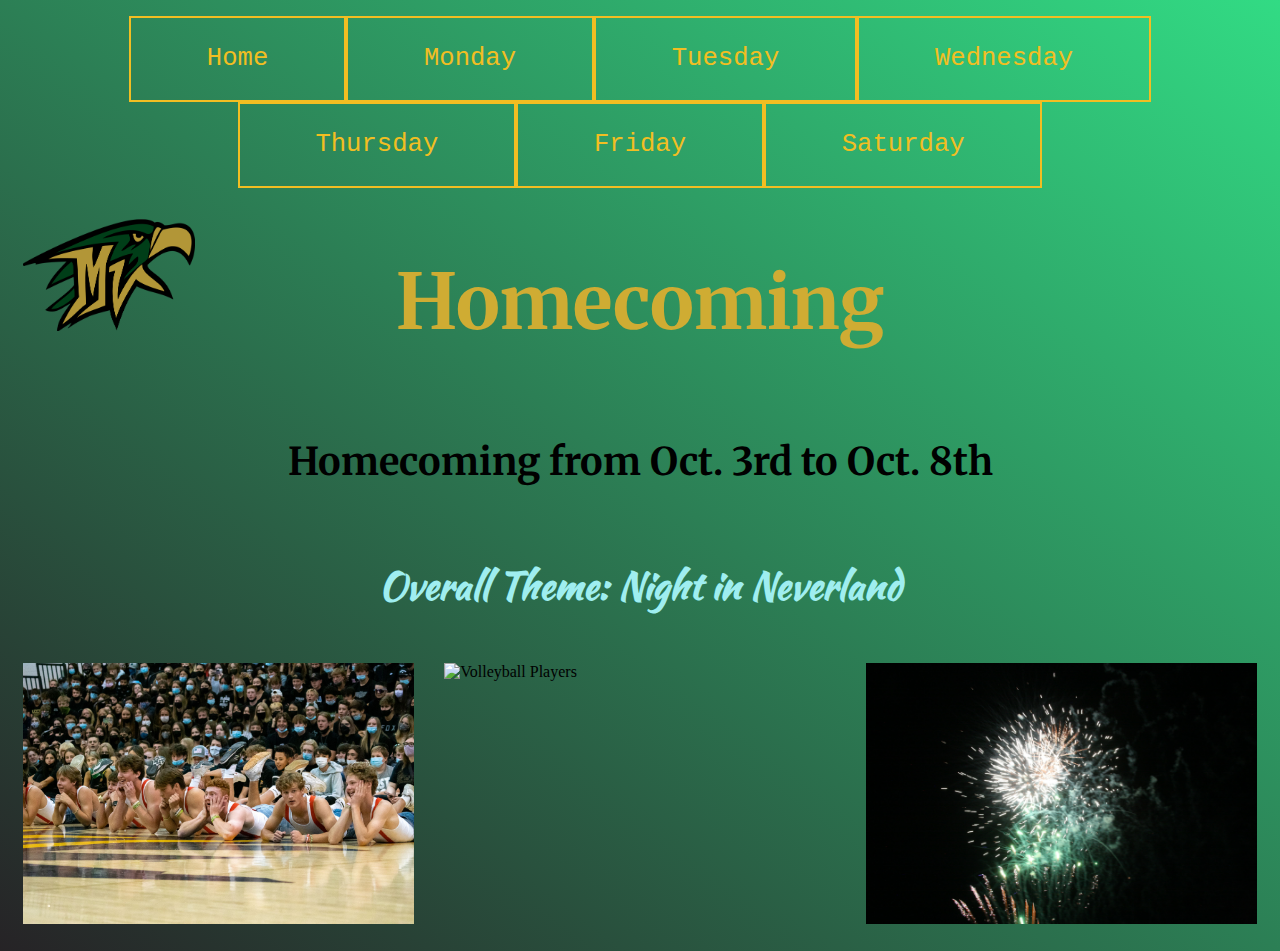
==== index.html @ e0fe60cf "Add files via upload" ====
<!DOCTYPE html>
<html>
    <head>
        <meta name="viewport" content="width=device-width, initial-scale=1.0">
        <title>Homecoming</title>
        <script>
            console.log('hello world!');
        </script>
        <link rel="stylesheet" href="hoco.css">
        <link rel="preconnect" href="https://fonts.googleapis.com">
    <link rel="preconnect" href="https://fonts.gstatic.com" crossorigin>
    <link href="https://fonts.googleapis.com/css2?family=Kaushan+Script&display=swap" rel="stylesheet"> 
    <link rel="preconnect" href="https://fonts.googleapis.com">
<link rel="preconnect" href="https://fonts.gstatic.com" crossorigin>
<link href="https://fonts.googleapis.com/css2?family=Merriweather&display=swap" rel="stylesheet"> 
    </head>
    <body>
        <p class="centered_buttons"> <a href="index.html"class="buttons">Home</a><a href="monday.html"class="buttons"> Monday</a><a href="tuesday.html"class="buttons"> Tuesday</a><a href="wednesday.html"class="buttons"> Wednesday</a><a href="thursday.html"class="buttons"> Thursday</a><a href="friday.html"class="buttons"> Friday</a><a href="saturday.html"class="buttons"> Saturday</a></p>
        <div class="row">
            <div class="col-3 col-s-12">
        <img class="logo" src="MVHS-Logo(1).png" alt="Vista-Logo">
        </div>
        <div class="col-6">
        <h1 class="hoco">Homecoming</h1>
        </div>
        <div class="col-12">
        <h2 class="hoco"> Homecoming from Oct. 3rd to Oct. 8th</h2>
        </div>
        <div class="col-12">
        <h2 class="neverland"> Overall Theme: Night in Neverland</h2>
        </div>
        <div class="col-4">
        <img src="DSC01444.jpg" alt="School Assembly">
        </div>
        <div class="col-4">
        <img src="IMG_3273.JPG" alt="Volleyball Players">
        </div>
        <div class="col-4">
        <img src="IMG_0654.JPG" alt="Fireworks">
        </div>
        </div>
    </body>
</html>
---- hoco.css ----
body {
    background-image: linear-gradient(to top right, #262326, #32DB84);
    width: 80%, margin: auto;
}

.centered_buttons {
    text-align: center;
}

h1{
    color: #CFAC33;
    text-align:center;
    font-size: 6vw;
    font-family: 'Merriweather', serif;
}

a{
  text-align: center;
  font-family: monospace;
  line-height: 25%;
  font-size: 2vw;
  color: #F2BE22;
  border: 2px solid #F2BE22;
  padding: 3% 6%;
  display: inline-block;
  text-decoration: none;
}

a:hover{
    text-align: center;
  font-family: monospace;
  line-height: 25%;
  font-size: 2vw;
  color: #262326;
  border: 2px solid #F2BE22;
  padding: 3% 6%;
  display: inline-block;
  text-decoration: none;
  background-color: #F2BE22;
}

* {
  box-sizing: border-box;
}

[class*="col-"] {
  width: 100%;
  float: left;
  padding: 15px;
}

@media only screen and (min-width: 992px) {
     .col-1 {width: 8.33%;}
  .col-2 {width: 16.66%;}
  .col-3 {width: 25%;}
  .col-4 {width: 33.33%;}
  .col-5 {width: 41.66%;}
  .col-6 {width: 50%;}
  .col-7 {width: 58.33%;}
  .col-8 {width: 66.66%;}
  .col-9 {width: 75%;}
  .col-10 {width: 83.33%;}
  .col-11 {width: 91.66%;}
  .col-12 {width: 100%;}
}

@media only screen and (max-width: 992px) {
     .col-1 {width: 8.33%;}
  .col-2 {width: 16.66%;}
  .col-3 {width: 25%;}
  .col-4 {width: 33.33%;}
  .col-5 {width: 41.66%;}
  .col-6 {width: 50%;}
  .col-7 {width: 58.33%;}
  .col-8 {width: 66.66%;}
  .col-9 {width: 75%;}
  .col-10 {width: 83.33%;}
  .col-11 {width: 91.66%;}
  .col-12 {width: 100%;}
}

@media only screen and (max-width: 850px){
    .col-s-1 {width: 8.33%;}
  .col-s-2 {width: 16.66%;}
  .col-s-3 {width: 25%;}
  .col-s-4 {width: 33.33%;}
  .col-s-5 {width: 41.66%;}
  .col-s-6 {width: 50%;}
  .col-s-7 {width: 58.33%;}
  .col-s-8 {width: 66.66%;}
  .col-s-9 {width: 75%;}
  .col-s-10 {width: 83.33%;}
  .col-s-11 {width: 91.66%;}
  .col-s-12 {width: 100%;}
}

@media only screen and (max-width: 768px) {
       .col-s-1 {width: 8.33%;}
  .col-s-2 {width: 16.66%;}
  .col-s-3 {width: 25%;}
  .col-s-4 {width: 33.33%;}
  .col-s-5 {width: 41.66%;}
  .col-s-6 {width: 50%;}
  .col-s-7 {width: 58.33%;}
  .col-s-8 {width: 66.66%;}
  .col-s-9 {width: 75%;}
  .col-s-10 {width: 83.33%;}
  .col-s-11 {width: 91.66%;}
  .col-s-12 {width: 100%;}
}

@media only screen and (max-width: 600px) {
     .col-1 {width: 100%;}
  .col-2 {width: 100%;}
  .col-3 {width: 100%;}
  .col-4 {width: 100%;}
  .col-5 {width: 100%;}
  .col-6 {width: 100%;}
  .col-7 {width: 100%;}
  .col-8 {width: 100%;}
  .col-9 {width: 100%;}
  .col-10 {width: 100%;}
  .col-11 {width: 100%;}
  .col-12 {width: 100%;}
}

.row::after {
  content: "";
  clear: both;
  display: table;
}

ul {
  list-style-type: none;
  margin: 0;
  padding: 0;
}

.line li{
background-color:  #D9B448;
padding: 8px;
margin-bottom: 7px;
color: #04591A;
text-align: center;
font-size: 2vw;
font-weight: bold;
}

.events{
background-color:  #D9B448;
padding: 8px;
margin-bottom: 7px;
color: #04591A;
text-align: center;
font-size: 2vw;
font-weight: bold;
}

.wear{
    text-align:center;
    font-size: 5vw;
    font-family: 'Dancing Script', cursive;
    color: white;
}

img{
    max-width: 100%;
    height: auto;
}

.hoco{
    line-height: 80%;
}

h2 {
    text-align: center;
    font-size: 3vw;
    color: black;
    font-family: 'Merriweather', serif;
    line-height: 80%;
}

.neverland {
    font-family: 'Kaushan Script', cursive;
    color: #9FEEF0;
    font-size: 3vw;
    line-height: 80%;
}

.logo{
    float: left;
    max-width: 60%;
    height: auto;
    line-height: 80%;
}
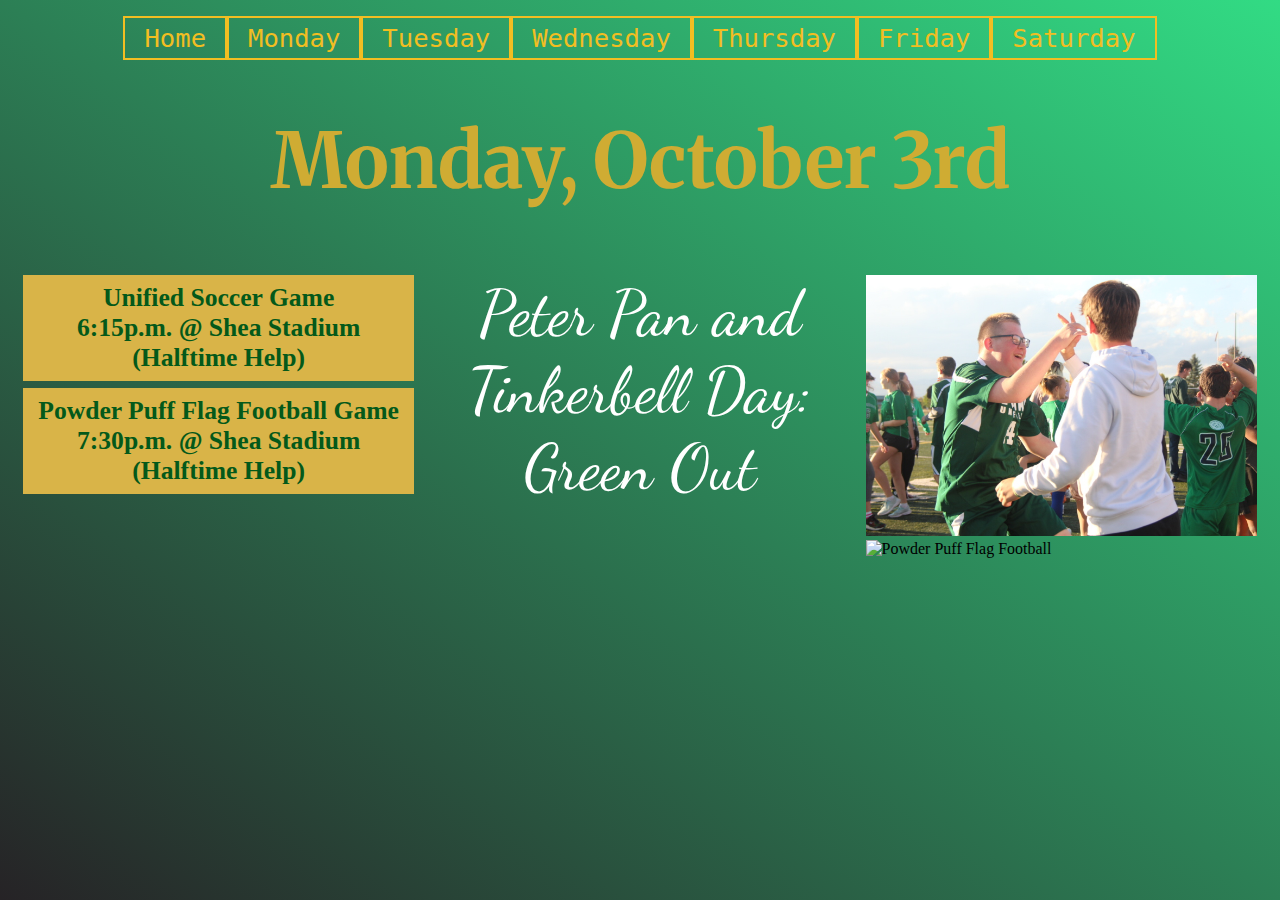
==== commit b8adffa3: "Rename monday.html to index.html" ====
--- a/index.html
+++ b/index.html
@@ -2,42 +2,40 @@
 <html>
     <head>
         <meta name="viewport" content="width=device-width, initial-scale=1.0">
-        <title>Homecoming</title>
+        <title>Monday</title>
         <script>
             console.log('hello world!');
         </script>
         <link rel="stylesheet" href="hoco.css">
-        <link rel="preconnect" href="https://fonts.googleapis.com">
-    <link rel="preconnect" href="https://fonts.gstatic.com" crossorigin>
-    <link href="https://fonts.googleapis.com/css2?family=Kaushan+Script&display=swap" rel="stylesheet"> 
-    <link rel="preconnect" href="https://fonts.googleapis.com">
+               <link rel="preconnect" href="https://fonts.googleapis.com">
+<link rel="preconnect" href="https://fonts.gstatic.com" crossorigin>
+<link href="https://fonts.googleapis.com/css2?family=Dancing+Script:wght@500&display=swap" rel="stylesheet">
+<link rel="preconnect" href="https://fonts.googleapis.com">
 <link rel="preconnect" href="https://fonts.gstatic.com" crossorigin>
 <link href="https://fonts.googleapis.com/css2?family=Merriweather&display=swap" rel="stylesheet"> 
     </head>
     <body>
-        <p class="centered_buttons"> <a href="index.html"class="buttons">Home</a><a href="monday.html"class="buttons"> Monday</a><a href="tuesday.html"class="buttons"> Tuesday</a><a href="wednesday.html"class="buttons"> Wednesday</a><a href="thursday.html"class="buttons"> Thursday</a><a href="friday.html"class="buttons"> Friday</a><a href="saturday.html"class="buttons"> Saturday</a></p>
+        <p class="centered_buttons"> <a href="index.html">Home</a><a href="monday.html"> Monday</a><a href="tuesday.html"> Tuesday</a><a href="wednesday.html"> Wednesday</a><a href="thursday.html"> Thursday</a><a href="friday.html"> Friday</a><a href="saturday.html"> Saturday</a></p>
+        <h1>Monday, October 3rd</h1>
         <div class="row">
-            <div class="col-3 col-s-12">
-        <img class="logo" src="MVHS-Logo(1).png" alt="Vista-Logo">
+            <div class="col-4 col-s-6">
+        <ul class="line">
+            <li>Unified Soccer Game<br>
+            6:15p.m. @ Shea Stadium (Halftime Help)</li>
+            <li>Powder Puff Flag Football Game<br>
+            7:30p.m. @ Shea Stadium (Halftime Help)</li>
+        </ul>
         </div>
-        <div class="col-6">
-        <h1 class="hoco">Homecoming</h1>
-        </div>
-        <div class="col-12">
-        <h2 class="hoco"> Homecoming from Oct. 3rd to Oct. 8th</h2>
-        </div>
-        <div class="col-12">
-        <h2 class="neverland"> Overall Theme: Night in Neverland</h2>
-        </div>
-        <div class="col-4">
-        <img src="DSC01444.jpg" alt="School Assembly">
-        </div>
-        <div class="col-4">
-        <img src="IMG_3273.JPG" alt="Volleyball Players">
-        </div>
-        <div class="col-4">
-        <img src="IMG_0654.JPG" alt="Fireworks">
+        <div class="col-4 col-s-6">
+        <ul class="wear">
+            <li>Peter Pan and Tinkerbell Day:<br>
+            Green Out</li>
+            </ul>
+       </div>
+        <div class="col-4 col-s-12">
+        <img src="IMG_9295.JPG" alt="Unified Soccer">
+        <img src="IMG_9751.JPG" alt="Powder Puff Flag Football">
         </div>
         </div>
     </body>
-</html>+</html>
--- a/hoco.css
+++ b/hoco.css
@@ -1,6 +1,9 @@
 body {
+    height: 100%;
+    background-repeat: no-repeat;
+    background-attachment: fixed;
+    width: 80%, margin: auto;
     background-image: linear-gradient(to top right, #262326, #32DB84);
-    width: 80%, margin: auto;
 }
 
 .centered_buttons {
@@ -17,11 +20,11 @@
 a{
   text-align: center;
   font-family: monospace;
-  line-height: 25%;
+  line-height: 10%;
   font-size: 2vw;
   color: #F2BE22;
   border: 2px solid #F2BE22;
-  padding: 3% 6%;
+  padding: 1.5% 1.5%;
   display: inline-block;
   text-decoration: none;
 }
@@ -29,11 +32,11 @@
 a:hover{
     text-align: center;
   font-family: monospace;
-  line-height: 25%;
+  line-height: 10%;
   font-size: 2vw;
   color: #262326;
   border: 2px solid #F2BE22;
-  padding: 3% 6%;
+  padding: 1.5% 1.5%;
   display: inline-block;
   text-decoration: none;
   background-color: #F2BE22;
@@ -192,4 +195,4 @@
     max-width: 60%;
     height: auto;
     line-height: 80%;
-}+}
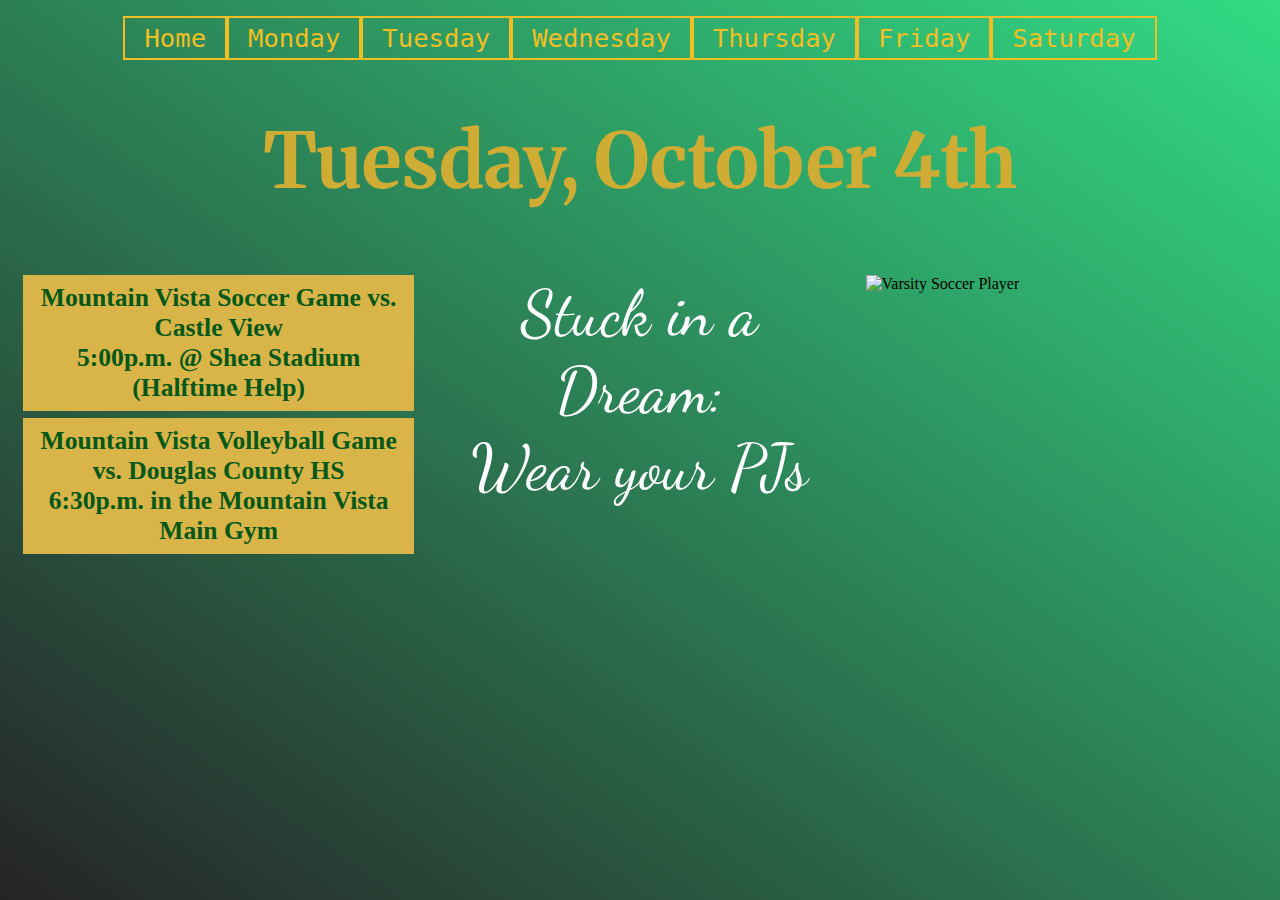
==== commit 2e53aca3: "Rename tuesday.html to index.html" ====
--- a/index.html
+++ b/index.html
@@ -2,7 +2,7 @@
 <html>
     <head>
         <meta name="viewport" content="width=device-width, initial-scale=1.0">
-        <title>Monday</title>
+        <title>Tuesday</title>
         <script>
             console.log('hello world!');
         </script>
@@ -15,26 +15,26 @@
 <link href="https://fonts.googleapis.com/css2?family=Merriweather&display=swap" rel="stylesheet"> 
     </head>
     <body>
-        <p class="centered_buttons"> <a href="index.html">Home</a><a href="monday.html"> Monday</a><a href="tuesday.html"> Tuesday</a><a href="wednesday.html"> Wednesday</a><a href="thursday.html"> Thursday</a><a href="friday.html"> Friday</a><a href="saturday.html"> Saturday</a></p>
-        <h1>Monday, October 3rd</h1>
+        <p class="centered_buttons"><a href="index.html">Home</a><a href="monday.html"> Monday</a><a href="tuesday.html"> Tuesday</a><a href="wednesday.html"> Wednesday</a><a href="thursday.html"> Thursday</a><a href="friday.html"> Friday</a><a href="saturday.html"> Saturday</a></p>
+        <h1>Tuesday, October 4th</h1>
         <div class="row">
             <div class="col-4 col-s-6">
         <ul class="line">
-            <li>Unified Soccer Game<br>
-            6:15p.m. @ Shea Stadium (Halftime Help)</li>
-            <li>Powder Puff Flag Football Game<br>
-            7:30p.m. @ Shea Stadium (Halftime Help)</li>
+            <li>Mountain Vista Soccer Game vs. Castle View<br>
+            5:00p.m. @ Shea Stadium (Halftime Help)</li>
+            <li>Mountain Vista Volleyball Game vs. Douglas County HS<br>
+            6:30p.m. in the Mountain Vista Main Gym</li>
         </ul>
         </div>
         <div class="col-4 col-s-6">
         <ul class="wear">
-            <li>Peter Pan and Tinkerbell Day:<br>
-            Green Out</li>
-            </ul>
-       </div>
+            <li>Stuck in a Dream:<br>
+            Wear your PJs</li>
+            </li>
+        </ul>
+        </div>
         <div class="col-4 col-s-12">
-        <img src="IMG_9295.JPG" alt="Unified Soccer">
-        <img src="IMG_9751.JPG" alt="Powder Puff Flag Football">
+        <img src="DSC_0663.JPG" alt="Varsity Soccer Player">
         </div>
         </div>
     </body>
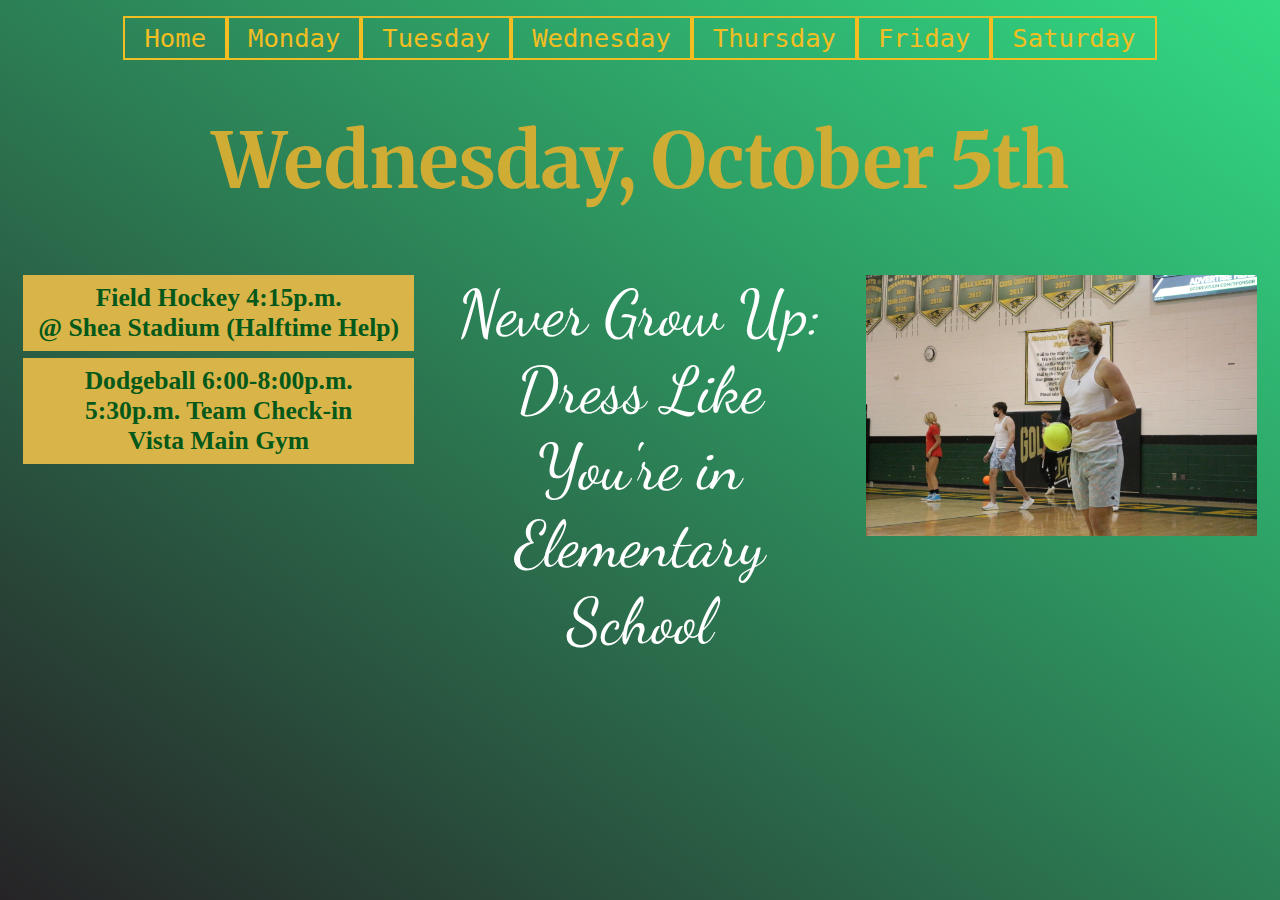
==== commit 29e3580c: "Rename wednesday.html to index.html" ====
--- a/index.html
+++ b/index.html
@@ -2,7 +2,7 @@
 <html>
     <head>
         <meta name="viewport" content="width=device-width, initial-scale=1.0">
-        <title>Tuesday</title>
+        <title>Wednesday</title>
         <script>
             console.log('hello world!');
         </script>
@@ -15,26 +15,26 @@
 <link href="https://fonts.googleapis.com/css2?family=Merriweather&display=swap" rel="stylesheet"> 
     </head>
     <body>
-        <p class="centered_buttons"><a href="index.html">Home</a><a href="monday.html"> Monday</a><a href="tuesday.html"> Tuesday</a><a href="wednesday.html"> Wednesday</a><a href="thursday.html"> Thursday</a><a href="friday.html"> Friday</a><a href="saturday.html"> Saturday</a></p>
-        <h1>Tuesday, October 4th</h1>
+       <p class="centered_buttons"> <a href="index.html">Home</a><a href="monday.html">Monday</a><a href="tuesday.html">Tuesday</a><a href="wednesday.html">Wednesday</a><a href="thursday.html">Thursday</a><a href="friday.html">Friday</a><a href="saturday.html">Saturday</a></p>
+        <h1>Wednesday, October 5th</h1>
         <div class="row">
             <div class="col-4 col-s-6">
         <ul class="line">
-            <li>Mountain Vista Soccer Game vs. Castle View<br>
-            5:00p.m. @ Shea Stadium (Halftime Help)</li>
-            <li>Mountain Vista Volleyball Game vs. Douglas County HS<br>
-            6:30p.m. in the Mountain Vista Main Gym</li>
-        </ul>
-        </div>
-        <div class="col-4 col-s-6">
-        <ul class="wear">
-            <li>Stuck in a Dream:<br>
-            Wear your PJs</li>
-            </li>
-        </ul>
-        </div>
-        <div class="col-4 col-s-12">
-        <img src="DSC_0663.JPG" alt="Varsity Soccer Player">
+            <li> Field Hockey 4:15p.m.<br>
+                @ Shea Stadium (Halftime Help)</li>
+            <li> Dodgeball 6:00-8:00p.m.<br>
+                5:30p.m. Team Check-in<br>
+                Vista Main Gym</li>
+            </ul>
+            </div>
+            <div class="col-4 col-s-6">
+            <ul class="wear">
+                <li>Never Grow Up:<br>
+                Dress Like You're in Elementary School</li>
+            </ul>
+            </div>
+            <div class="col-4 col-s-12">
+        <img src="IMG_1543.JPG" alt="Dodgeball Player">
         </div>
         </div>
     </body>
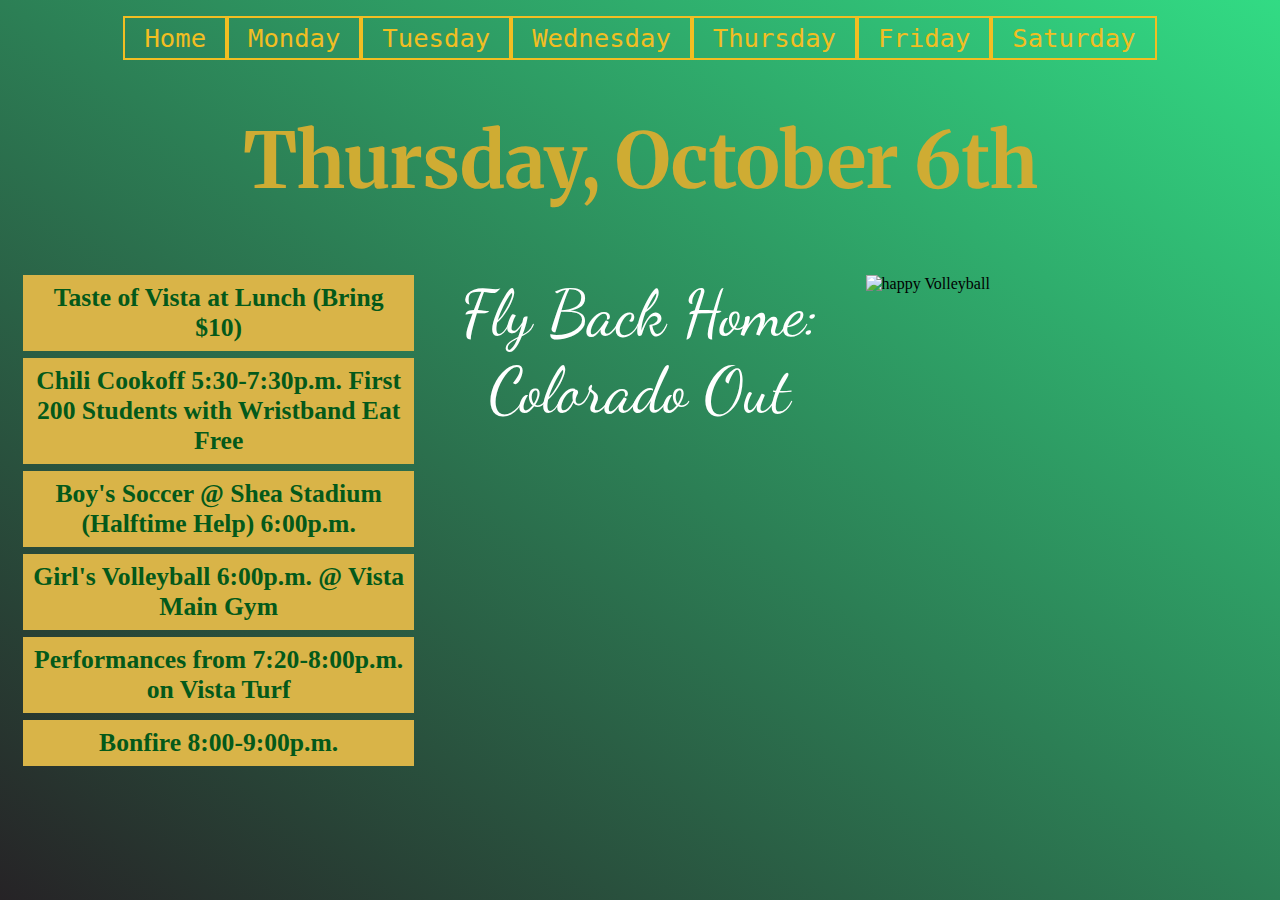
==== commit b6ea982c: "Rename thursday.html to index.html" ====
--- a/index.html
+++ b/index.html
@@ -2,12 +2,12 @@
 <html>
     <head>
         <meta name="viewport" content="width=device-width, initial-scale=1.0">
-        <title>Wednesday</title>
+        <title>Thursday</title>
         <script>
             console.log('hello world!');
         </script>
         <link rel="stylesheet" href="hoco.css">
-               <link rel="preconnect" href="https://fonts.googleapis.com">
+        <link rel="preconnect" href="https://fonts.googleapis.com">
 <link rel="preconnect" href="https://fonts.gstatic.com" crossorigin>
 <link href="https://fonts.googleapis.com/css2?family=Dancing+Script:wght@500&display=swap" rel="stylesheet">
 <link rel="preconnect" href="https://fonts.googleapis.com">
@@ -15,27 +15,28 @@
 <link href="https://fonts.googleapis.com/css2?family=Merriweather&display=swap" rel="stylesheet"> 
     </head>
     <body>
-       <p class="centered_buttons"> <a href="index.html">Home</a><a href="monday.html">Monday</a><a href="tuesday.html">Tuesday</a><a href="wednesday.html">Wednesday</a><a href="thursday.html">Thursday</a><a href="friday.html">Friday</a><a href="saturday.html">Saturday</a></p>
-        <h1>Wednesday, October 5th</h1>
-        <div class="row">
-            <div class="col-4 col-s-6">
-        <ul class="line">
-            <li> Field Hockey 4:15p.m.<br>
-                @ Shea Stadium (Halftime Help)</li>
-            <li> Dodgeball 6:00-8:00p.m.<br>
-                5:30p.m. Team Check-in<br>
-                Vista Main Gym</li>
-            </ul>
+     <p class="centered_buttons"> <a href="index.html"class="buttons">Home</a><a href="monday.html"class="buttons"> Monday</a><a href="tuesday.html"class="buttons"> Tuesday</a><a href="wednesday.html"class="buttons"> Wednesday</a><a href="thursday.html"class="buttons"> Thursday</a><a href="friday.html"class="buttons"> Friday</a><a href="saturday.html"class="buttons"> Saturday</a></p>
+        <h1>Thursday, October 6th</h1>
+       <div class="row"> 
+           <div class="col-4 col-s-6" >
+           <ul class="line">
+            <li> Taste of Vista at Lunch (Bring $10)</li>
+            <li>Chili Cookoff 5:30-7:30p.m.
+                First 200 Students with Wristband Eat Free</li>
+            <li> Boy's Soccer @ Shea Stadium (Halftime Help) 6:00p.m.</li>
+            <li>Girl's Volleyball 6:00p.m. @ Vista Main Gym </li>
+            <li>Performances from 7:20-8:00p.m. on Vista Turf </li>
+            <li>Bonfire 8:00-9:00p.m.</li></ul>
             </div>
             <div class="col-4 col-s-6">
-            <ul class="wear">
-                <li>Never Grow Up:<br>
-                Dress Like You're in Elementary School</li>
+        <ul class="wear">
+            <li>Fly Back Home:</li>
+            <li>Colorado Out</li>
             </ul>
             </div>
             <div class="col-4 col-s-12">
-        <img src="IMG_1543.JPG" alt="Dodgeball Player">
-        </div>
-        </div>
+                <img src="IMG_2535.JPG" alt="happy Volleyball">
+                </div>
+            </div>
     </body>
 </html>
